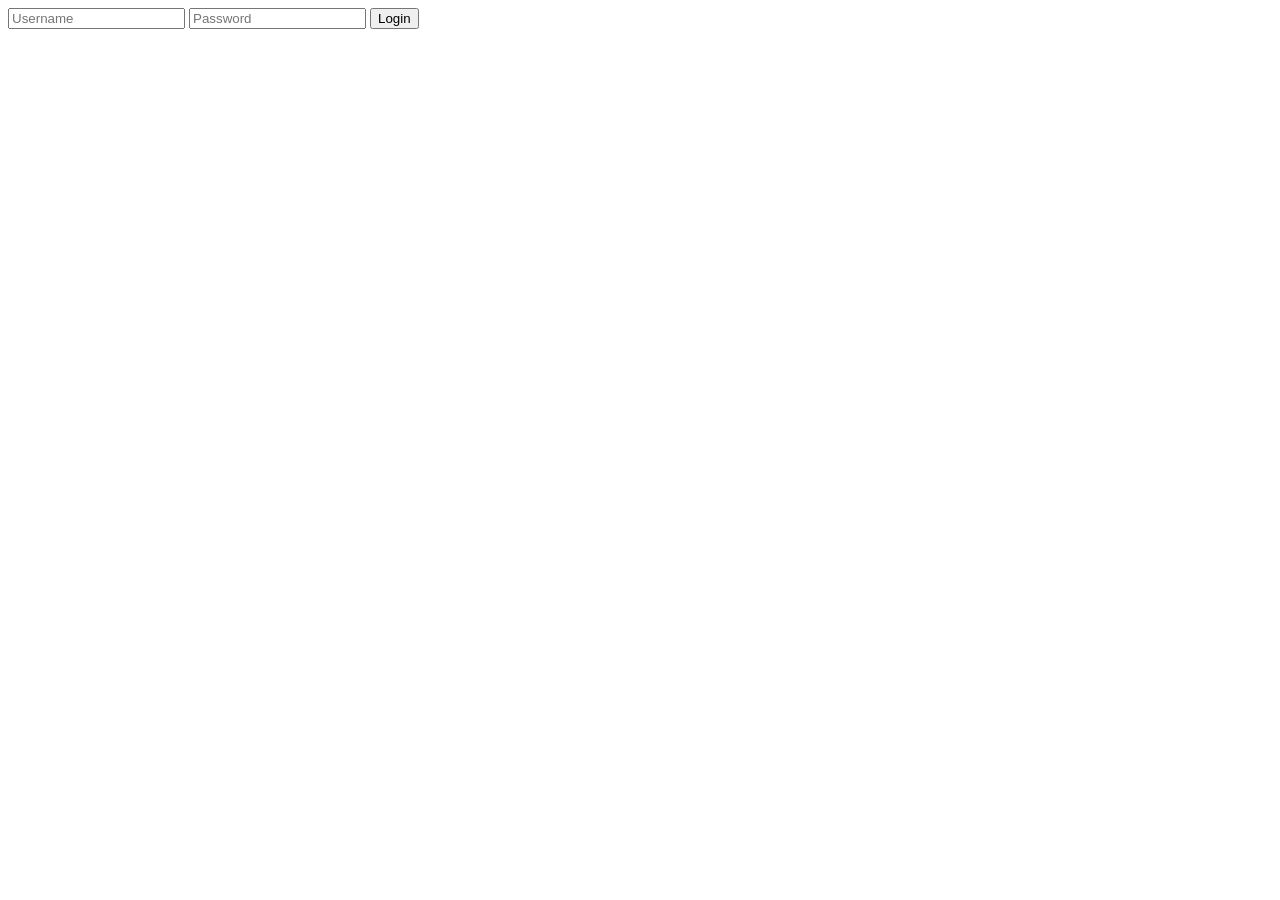
==== js projects/js mastery/index.html @ 7537d9d9 "created parts of few projects with promises" ====
<!doctype html>
<html lang="en">
  <head>
    <meta charset="UTF-8" />
    <meta name="viewport" content="width=device-width, initial-scale=1.0" />
    <title>JS Dashboard</title>
    <link rel="stylesheet" href="style.css" />
  </head>
  <body>
    <!-- <div class="container">
      <h1>📝 Todo App</h1>

      <div class="input-box">
        <input type="text" id="taskinput" placeholder="Enter a task..." />
        <button id="button">Add</button>
      </div>

      <ul id="tasklist"></ul>
    </div> -->

    <!-- <h1>JS Dashboard</h1>

    <div class="clock">
      <h2>Current time</h2>
      <p id="time">00:00:00</p>
    </div>
    <button id="saveBtn">Save</button>
    <!-- <button id="passwordBtn">Change password</button>
    <button id="emailBtn">Verify email</button> -->
    <!-- <button id="otpBtn">Resend OTP</button>
    <div id="toast" class="toast"></div>  -->
    <input type="text" id="username" placeholder="Username" />

    <input type="password" id="password" placeholder="Password" />

    <button id="loginBtn">Login</button>

    <p id="message"></p>

    <script src="script.js"></script>
  </body>
</html>
---- js projects/js mastery/style.css ----
/* /* * {
    margin: 0;
    padding: 0;
    box-sizing: border-box;
    font-family: 'Segoe UI', Tahoma, Geneva, Verdana, sans-serif;
}

body {
    background-color: #f0f2f5;
    min-height: 100vh;
    display: flex;
    justify-content: center;
    align-items: center;
}

.container {
    background-color: #ffffff;
    padding: 2.5rem;
    border-radius: 16px;
    box-shadow: 0 10px 30px rgba(0, 0, 0, 0.1);
    text-align: center;
    width: 100%;
    max-width: 400px;
}

h1 {
    font-size: 1.5rem;
    color: #64748b;
    text-transform: uppercase;
    letter-spacing: 1px;
    margin-bottom: 1.5rem;
}

.clock {
    background: #f8fafc;
    padding: 1.5rem;
    border-radius: 12px;
    border: 1px solid #e2e8f0;
}

.clock h2 {
    font-size: 1rem;
    color: #94a3b8;
    margin-bottom: 0.5rem;
}

#time {
    font-size: 2.5rem;
    font-weight: 700;
    color: #1e293b;
    font-variant-numeric: tabular-nums; /* Prevents text shifting */

 

 /* Styling for the Save Button */
/* #saveBtn {
    background-color: #2563eb;
    color: white;
    border: none;
    padding: 0.75rem 1.5rem;
    font-size: 1rem;
    font-weight: 600;
    border-radius: 8px;
    cursor: pointer;
    margin-top: 1.5rem;
    transition: background-color 0.2s ease;
    width: 100%;
}

#saveBtn:hover {
    background-color: #1d4ed8;
}

/* --- TOAST CHALLENGE --- */
/* .toast {
    background-color: #10b981;
    color: #ffffff;
    
    padding: 1rem;
    border-radius: 8px;
    
    margin-top: 1.5rem;
    font-size: 0.95rem;
    font-weight: 500;
    box-shadow: 0 4px 12px rgba(16, 185, 129, 0.2);
    
    display: none; 
}  */
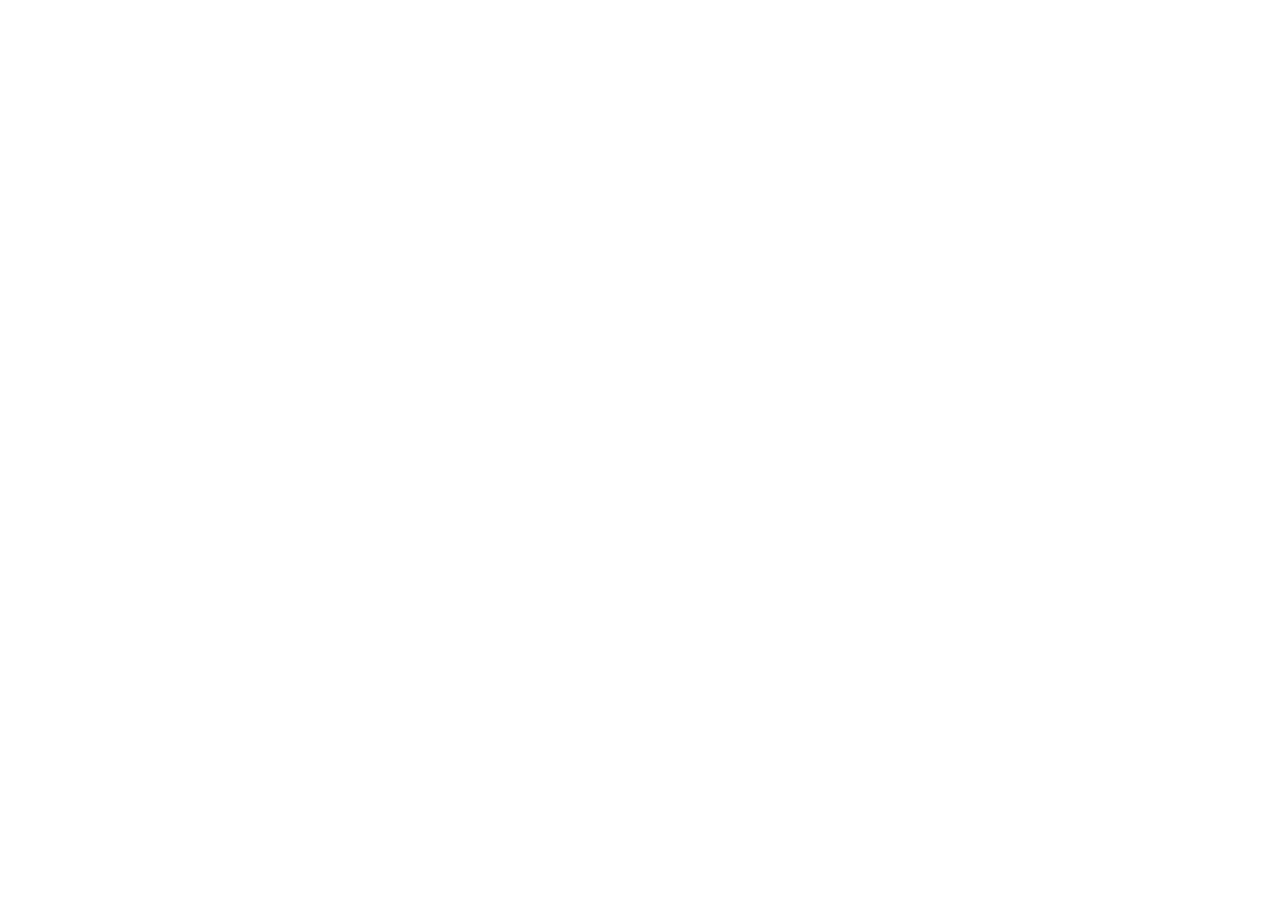
==== commit f263e11c: "Create login page with async authentication and error handling" ====
--- a/js projects/js mastery/index.html
+++ b/js projects/js mastery/index.html
@@ -1,42 +1,11 @@
-<!doctype html>
+<!DOCTYPE html>
 <html lang="en">
-  <head>
-    <meta charset="UTF-8" />
-    <meta name="viewport" content="width=device-width, initial-scale=1.0" />
-    <title>JS Dashboard</title>
-    <link rel="stylesheet" href="style.css" />
-  </head>
-  <body>
-    <!-- <div class="container">
-      <h1>📝 Todo App</h1>
-
-      <div class="input-box">
-        <input type="text" id="taskinput" placeholder="Enter a task..." />
-        <button id="button">Add</button>
-      </div>
-
-      <ul id="tasklist"></ul>
-    </div> -->
-
-    <!-- <h1>JS Dashboard</h1>
-
-    <div class="clock">
-      <h2>Current time</h2>
-      <p id="time">00:00:00</p>
-    </div>
-    <button id="saveBtn">Save</button>
-    <!-- <button id="passwordBtn">Change password</button>
-    <button id="emailBtn">Verify email</button> -->
-    <!-- <button id="otpBtn">Resend OTP</button>
-    <div id="toast" class="toast"></div>  -->
-    <input type="text" id="username" placeholder="Username" />
-
-    <input type="password" id="password" placeholder="Password" />
-
-    <button id="loginBtn">Login</button>
-
-    <p id="message"></p>
-
-    <script src="script.js"></script>
-  </body>
-</html>
+<head>
+  <meta charset="UTF-8">
+  <meta name="viewport" content="width=device-width, initial-scale=1.0">
+  <title>Document</title>
+</head>
+<body>
+  <script src="script.js"></script>
+</body>
+</html>
